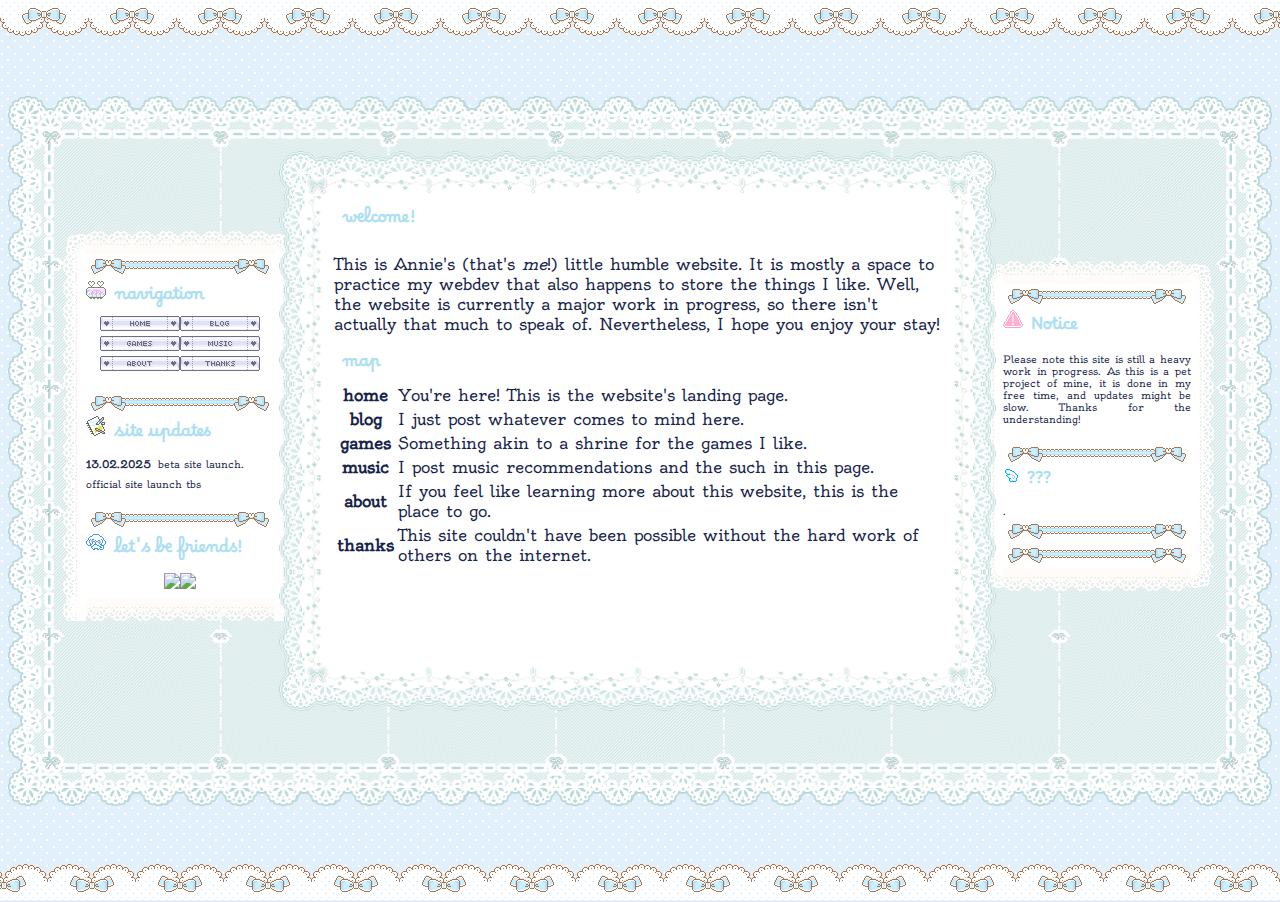
==== public/index.html @ 6a9adf7f "added homepage text" ====
<!DOCTYPE html>
<html lang="en">
    <head>
        <meta charset="utf-8">
        <meta name="viewport" content="width=device-width" />
        <link rel="stylesheet" href="style.css">
        <link rel="icon" type="image/x-icon" href="/images/my_buttons/stamp_still.png">
        <!--custom fonts load: Borel, Kosugi Maru, Oldenburg, Send Flowers-->
        <link rel="preconnect" href="https://fonts.googleapis.com">
        <link rel="preconnect" href="https://fonts.gstatic.com" crossorigin>
        <link href="https://fonts.googleapis.com/css2?family=Borel&family=Kosugi+Maru&family=Oldenburg&:ital,wght@0,400;0,700;0,900;1,400;1,700;1,900&family=Send+Flowers&display=swap" rel="stylesheet">
        <title>home | lilycove-xx</title>
    </head>

    <body>
        
        <div class="layout">
            
            <main>

<!---->
                <div class="lace-top">
                </div>

<!--left sidebar section  code-->

                <section class="left"> 
                
                    <div class = "box-top" >
                    <div class = "top" ></div>
                    </div>

                    <div class = "box-center" >
                    
                        <div class = "box-inner" > 

                            <div class="line-lace">
                                <img src="/images/ribbons/line-ribbon-1.gif">
                            </div>

                            <img src="/images/icon/train.gif"><span class="side-title">navigation</span>
                            <div class="link-box">
                                <nav>
                                    <div class="nav-buttons">
                                        <a href="index.html"><img src="images/buttons/12e-home.gif" alt="home"></a>
                                        <a href="blog.html"><img src="images/buttons/12e-blog.gif" alt="blog"></a>
                                        <a href="game.html"><img src="images/buttons/12e-game.gif" alt="game"></a>
                                        <a href="music.html"><img src="images/buttons/12e-music.gif" alt="music"></a>
                                        <a href="about.html"><img src="images/buttons/12e-about.gif" alt="about"></a>
                                        <a href="thanks.html"><img src="images/buttons/12e-thanks.gif" alt="thanks"></a>
                                    </div>
                                </nav>
                            </div>

                            <div class="line-lace">
                                <img src="/images/ribbons/line-ribbon-1.gif">
                            </div>

                            
                            <div class="news">
                                    <div class="news-plate">
                                            <div id="center">
                                                <img src="/images/icon/book.webp"><span class="side-title">site updates</span>
                                                <div id="inner">
                                                    <span class="calendar">13.02.2025</span>
                                                    <span class="blurb">beta site launch. official site launch tbs</span>
                                                </div>
                                            </div>

                                    </div>  
                            </div>

                            <div class="line-lace">
                                <img src="/images/ribbons/line-ribbon-1.gif">
                            </div>

                            <img src="/images/icon/cinna-2.gif"><span class="side-title">let's be friends!</span>
                            
                            <div class="line-lace">
                                <a href="https://lilycove-xx.neocities.org"><img src="/images/my_buttons/button_anim.gif"></a>
                                <a href="https://lilycove-xx.neocities.org"><img src="/images/my_buttons/stamp_anim.gif"></a>
                            </div>
                        </div>

                    <div class = "box-bottom" > 
                        <div class = "bottom" ></div> 
                    </div> 
                
                </section>

<!--center section code-->
                    
                <section class="center">
                    <div>
                        <div>
                            <div class="center-box">
                            <span class="main-title">welcome!</span>
                            <p>This is Annie's (that's <em>me</em>!) little humble website. It is mostly a space to practice my webdev that also happens to store the things I like.
                            Well, the website is currently a major work in progress, so there isn't actually that much to speak of. Nevertheless, I hope you enjoy your stay!</p>
                            </div>
                            <div class="center-box">
                            <span class="main-title">map</span>
                                <div class="center-box">
                                <table>
                                    <tr>
                                        <th>home</th>
                                        <td>You're here! This is the website's landing page.</td>
                                    </tr>
                                    <tr>
                                        <th>blog</th>
                                        <td>I just post whatever comes to mind here.</td>
                                    </tr>
                                    <tr>
                                        <th>games</th>
                                        <td>Something akin to a shrine for the games I like.</td>
                                    </tr>
                                    <tr>
                                        <th>music</th>
                                        <td>I post music recommendations and the such in this page.</td>
                                    </tr>
                                    <tr>
                                        <th>about</th>
                                        <td>If you feel like learning more about this website, this is the place to go.</td>
                                    </tr>
                                    <tr>
                                        <th>thanks</th>
                                        <td>This site couldn't have been possible without the hard work of others on the internet.</td>
                                    </tr>
                                </table>
                                </div>
                            </div>
    </div>
                    </div>

                </section>

<!--right sidebar section code-->

                <section class="right"> 
                
                    <div class = "box-top" >
                        <div class = "top" ></div>
                    </div>

                    <div class = "box-center" >
                    
                        <div class = "box-inner" > 

                            <div class="line-lace">
                                <img src="/images/ribbons/line-ribbon-1.gif">
                            </div>

                            <img src="/images/icon/danger.gif"><span class="side-title">Notice</span>
                            <div class="txt-area">
                                <p class="blurb">Please note this site is still a heavy work in progress.
                                    As this is a pet project of mine, it is done in my free time, and updates might be slow. Thanks for the understanding!</p>
                                </p>
                            </div>

                            <div class="line-lace">
                                <img src="/images/ribbons/line-ribbon-1.gif">
                            </div>

                            <div class="webring">
                                <div class="webring">
                                    <div id="point-center">
                                        <img src="/images/icon/wing.gif"><span class="side-title">???</span>
                                            <div id="inner">
                                                <span class="blurb">.</span>
                                            </div>
                                    </div>
                                </div>  
                            </div>

                            <div class="line-lace">
                                <img src="/images/ribbons/line-ribbon-1.gif">
                            </div>

                            <div class="line-lace">
                                <img src="/images/ribbons/line-ribbon-1.gif">
                            </div>
                        </div>
                    </div>

                    <div class = "box-bottom" > 
                        <div class = "bottom" ></div> 
                    </div> 
                    
                </section>

                <div class="lace-bottom">
                </div>

            </main>

        </div>

    </body>

</html>

<!--credits list tba!

https://lazer-bunny.neocities.org/Resources
https://kawaiimaterials.tumblr.com/Dividers
https://animatedglittergraphics-n-more.tumblr.com/tagged/master%20list
https://rentry.co/outsider
https://rentry.co/cwureful
https://imvu.nekoweb.org/

-->
---- public/style.css ----
/*general*/

body {
background-image: url(images/layout/bg-2.gif);
font-family: 'Oldenburg', 'Kosugi Maru', sans-serif;
color: rgb(22, 36, 75);
}

html {
scrollbar-color: #eaf2ff rgb(255, 255, 255);
scrollbar-width: thin;
}

.side-title {
font-family: 'Borel', 'Send Flowers', sans-serif;
margin: 0.5em;
font-size: 1em;
color: rgb(173, 223, 243);
text-shadow: #fff 0px 0px 2px;
font-weight: bold;
}

.main-title {
font-family: 'Borel', 'Send Flowers', sans-serif;
margin: 0.5em;
font-size: 1em;
color: rgb(173, 223, 243);
text-shadow: #fff 0px 0px 2px;
font-weight: bold;
text-align: center;
}

a {
color: rgb(221, 197, 252);
text-decoration: none;
font-style: italic;
}

/*layout*/

.layout {
display: flex;
flex-wrap: wrap;
justify-content: center;
align-items: center;
max-width: 1500px;
margin: 0 auto;
margin-top: 6em;
margin-bottom: 6em;
}

main {
display: flex;
flex-direction: row;
flex-wrap: nowrap;
width: 100%;
gap: 1em;
border-width:45px;
padding:10px;
height: 600px;
border-style:solid;
border-image: url("images/layout/pf035-plate-j06.gif") 55 fill round;
}


/*laces*/

.lace-top {
background:url(images/ribbons/ribbon-blue-5.gif);
display: block;
background-repeat: repeat-x;
height: 100px;
position: fixed;
top: 0;
left: 0; 
width: 100%;
}

.lace-bottom {
background:url(images/ribbons/ribbon-blue-5.gif);
display: block;
background-repeat: repeat-x;
height: 100px;
position: fixed;
bottom: 0;
left: 0; 
width: 100%;
rotate: 180deg;
}

.line-lace {
display: flex;
margin: 0 auto;
padding: 0.3em;
justify-content: center;
align-items: center;  
}

/*sidebar*/

.left, .right {
display: flex;
flex-wrap: wrap;
flex-direction: column;
margin: 0 auto; 
width: 200px;
justify-content: center;
height:550px;
}

.right {
margin-left: -2em;
margin-right: 2.3em;
order: 1;
height:550px;
}
    
.side-title {
text-align: center;
}

.nav-buttons {
display: flex;
flex-wrap: wrap;
justify-content: center;
margin: 0 auto;
padding-bottom: 1em;
}

.nav-area {
display: flex;
flex-wrap: wrap;
margin: 0 auto;
justify-content: center;

}

.news {
display: flex;
flex-direction: column;
flex-wrap: wrap;
margin-bottom: 1em;
}

.calendar, .blurb {
font-size: 0.6em;
text-align: justify;
}

.calendar {
font-weight: bold;
}

/*lacebox*/

.top {
background:url(images/layout/frame-white-1/f-ue.gif) repeat-x;
height:23px;
margin:0 23px;
}

.bottom {
background:url(images/layout/frame-white-1/f-sita.gif) repeat-x;
height:23px;
margin:0 23px;
}

.box-top {
background-image:url(images/layout/frame-white-1/f-kado1.gif), url(images/layout/frame-white-1/f-kado2.gif);
background-position:top left, top right;
background-repeat:no-repeat, no-repeat;
height:23px
}

.box-center {
background-image:url(images/layout/frame-white-1/f-migi.gif), url(images/layout/frame-white-1/f-hidari.gif);
background-position:top right, top left;
background-repeat:repeat-y, repeat-y;
}

.box-inner {
background:#fff;
margin:0 23px;
}

.box-bottom {
background-image:url(images/layout/frame-white-1/f-kado3.gif), url(images/layout/frame-white-1/f-kado4.gif);
background-position:top left, top right;
background-repeat:no-repeat, no-repeat;
height:23px;
}

/*main*/
.center {
display: flex;
flex-wrap: nowrap;
width: calc(100% - 400px); /* Subtract sidebar widths */
max-width: 900px;
justify-content: center;
z-index: 2;

border-width:45px;
padding:10px;
height:450px;
overflow-y:auto;
border-style:solid;
border-image: url("images/layout/pf034-plate-i04.gif") 55 fill round;
}

.center-box {
display: block;
flex-wrap: wrap;
justify-content: center;
}

footer {
margin-top: auto;
font-size: 0.5em;
font-family: 'Borel', 'Send Flowers', sans-serif;
}
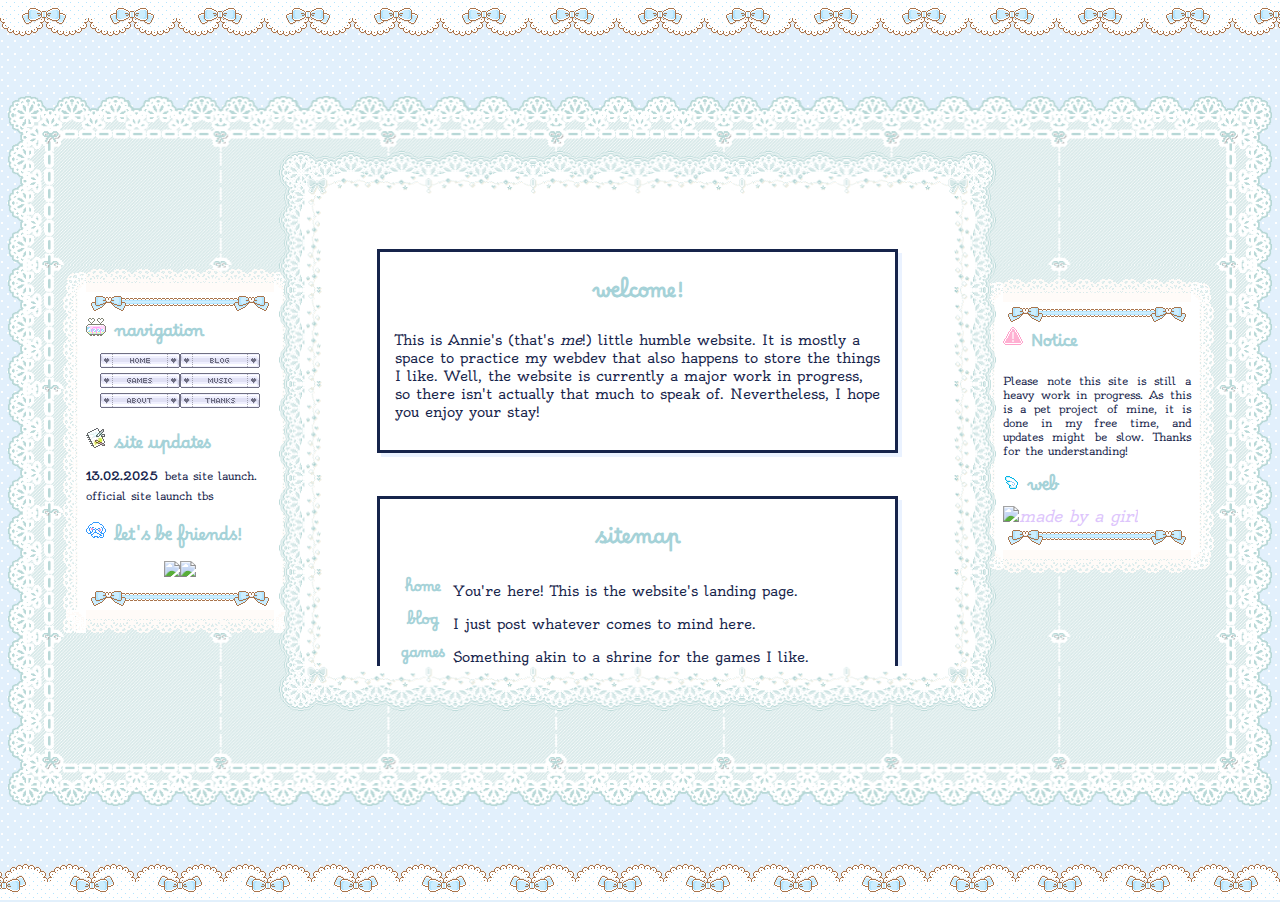
==== commit e0aa33cd: "." ====
--- a/public/index.html
+++ b/public/index.html
@@ -39,24 +39,21 @@
                                 <img src="/images/ribbons/line-ribbon-1.gif">
                             </div>
 
-                            <img src="/images/icon/train.gif"><span class="side-title">navigation</span>
-                            <div class="link-box">
-                                <nav>
-                                    <div class="nav-buttons">
-                                        <a href="index.html"><img src="images/buttons/12e-home.gif" alt="home"></a>
-                                        <a href="blog.html"><img src="images/buttons/12e-blog.gif" alt="blog"></a>
-                                        <a href="game.html"><img src="images/buttons/12e-game.gif" alt="game"></a>
-                                        <a href="music.html"><img src="images/buttons/12e-music.gif" alt="music"></a>
-                                        <a href="about.html"><img src="images/buttons/12e-about.gif" alt="about"></a>
-                                        <a href="thanks.html"><img src="images/buttons/12e-thanks.gif" alt="thanks"></a>
+                            <div class="link">
+                                <img src="/images/icon/train.gif"><span class="side-title">navigation</span>
+                                    <div class="link-box">
+                                        <nav>
+                                            <div class="nav-buttons">
+                                                <a href="index.html"><img src="images/buttons/12e-home.gif" alt="home"></a>
+                                                <a href="blog.html"><img src="images/buttons/12e-blog.gif" alt="blog"></a>
+                                                <a href="game.html"><img src="images/buttons/12e-game.gif" alt="game"></a>
+                                                <a href="music.html"><img src="images/buttons/12e-music.gif" alt="music"></a>
+                                                <a href="about.html"><img src="images/buttons/12e-about.gif" alt="about"></a>
+                                                <a href="thanks.html"><img src="images/buttons/12e-thanks.gif" alt="thanks"></a>
+                                            </div>
+                                        </nav>
                                     </div>
-                                </nav>
-                            </div>
-
-                            <div class="line-lace">
-                                <img src="/images/ribbons/line-ribbon-1.gif">
-                            </div>
-
+                                </div>
                             
                             <div class="news">
                                     <div class="news-plate">
@@ -71,15 +68,14 @@
                                     </div>  
                             </div>
 
-                            <div class="line-lace">
-                                <img src="/images/ribbons/line-ribbon-1.gif">
-                            </div>
-
                             <img src="/images/icon/cinna-2.gif"><span class="side-title">let's be friends!</span>
                             
                             <div class="line-lace">
                                 <a href="https://lilycove-xx.neocities.org"><img src="/images/my_buttons/button_anim.gif"></a>
                                 <a href="https://lilycove-xx.neocities.org"><img src="/images/my_buttons/stamp_anim.gif"></a>
+                            </div>
+                            <div class="line-lace">
+                                <img src="/images/ribbons/line-ribbon-1.gif">
                             </div>
                         </div>
 
@@ -95,13 +91,13 @@
                     <div>
                         <div>
                             <div class="center-box">
-                            <span class="main-title">welcome!</span>
+                            <h2 class="main-title">welcome!</h2>
                             <p>This is Annie's (that's <em>me</em>!) little humble website. It is mostly a space to practice my webdev that also happens to store the things I like.
                             Well, the website is currently a major work in progress, so there isn't actually that much to speak of. Nevertheless, I hope you enjoy your stay!</p>
                             </div>
                             <div class="center-box">
-                            <span class="main-title">map</span>
-                                <div class="center-box">
+                            <h2 class="main-title">sitemap</h2>
+                                <div class="center-box-table">
                                 <table>
                                     <tr>
                                         <th>home</th>
@@ -158,25 +154,16 @@
                                 </p>
                             </div>
 
-                            <div class="line-lace">
-                                <img src="/images/ribbons/line-ribbon-1.gif">
-                            </div>
-
                             <div class="webring">
                                 <div class="webring">
                                     <div id="point-center">
-                                        <img src="/images/icon/wing.gif"><span class="side-title">???</span>
+                                        <img src="/images/icon/wing.gif"><span class="side-title">web</span>
                                             <div id="inner">
-                                                <span class="blurb">.</span>
+                                                <a href="https://lovesick.cafe/grrrl"><img src="/images/web/girl.png" alt="made by a girl"></a>
                                             </div>
                                     </div>
                                 </div>  
                             </div>
-
-                            <div class="line-lace">
-                                <img src="/images/ribbons/line-ribbon-1.gif">
-                            </div>
-
                             <div class="line-lace">
                                 <img src="/images/ribbons/line-ribbon-1.gif">
                             </div>
--- a/public/style.css
+++ b/public/style.css
@@ -6,27 +6,41 @@
 color: rgb(22, 36, 75);
 }
 
-html {
-scrollbar-color: #eaf2ff rgb(255, 255, 255);
-scrollbar-width: thin;
-}
-
-.side-title {
+/*scrollbar section*/
+
+::-webkit-scrollbar {
+    width: 10px;
+}
+ 
+::-webkit-scrollbar-track {
+    -webkit-box-shadow: 0 0 3px rgba(32, 31, 107, 0.185);
+    border-radius: 10px;
+}
+ 
+::-webkit-scrollbar-thumb {
+    border-radius: 10px;
+    background-color: rgb(242, 247, 255);
+    -webkit-box-shadow: inset 0 0 0px rgba(21, 50, 145, 0); 
+    border: 1px dashed #a7b3c5;
+}
+
+
+/*general text*/
+
+.side-title, .main-title, th {
 font-family: 'Borel', 'Send Flowers', sans-serif;
 margin: 0.5em;
-font-size: 1em;
-color: rgb(173, 223, 243);
+color: rgb(165, 210, 216);
 text-shadow: #fff 0px 0px 2px;
 font-weight: bold;
 }
 
+.side-title {
+font-size: 1em;
+}
+
 .main-title {
-font-family: 'Borel', 'Send Flowers', sans-serif;
-margin: 0.5em;
-font-size: 1em;
-color: rgb(173, 223, 243);
-text-shadow: #fff 0px 0px 2px;
-font-weight: bold;
+font-size: 1.4em;
 text-align: center;
 }
 
@@ -90,7 +104,7 @@
 
 .line-lace {
 display: flex;
-margin: 0 auto;
+margin:  auto;
 padding: 0.3em;
 justify-content: center;
 align-items: center;  
@@ -105,7 +119,7 @@
 margin: 0 auto; 
 width: 200px;
 justify-content: center;
-height:550px;
+height:100%;
 }
 
 .right {
@@ -143,7 +157,7 @@
 }
 
 .calendar, .blurb {
-font-size: 0.6em;
+font-size: 0.7em;
 text-align: justify;
 }
 
@@ -211,6 +225,13 @@
 display: block;
 flex-wrap: wrap;
 justify-content: center;
+font-size: 0.9em;
+padding: 1em;
+overflow-y:auto;
+border-style: solid;
+border-image: url("/images/layout/ccsh5u.png") 3 fill round;
+margin: 3em;
+box-shadow: 4px 4px #eaf2ff;
 }
 
 footer {
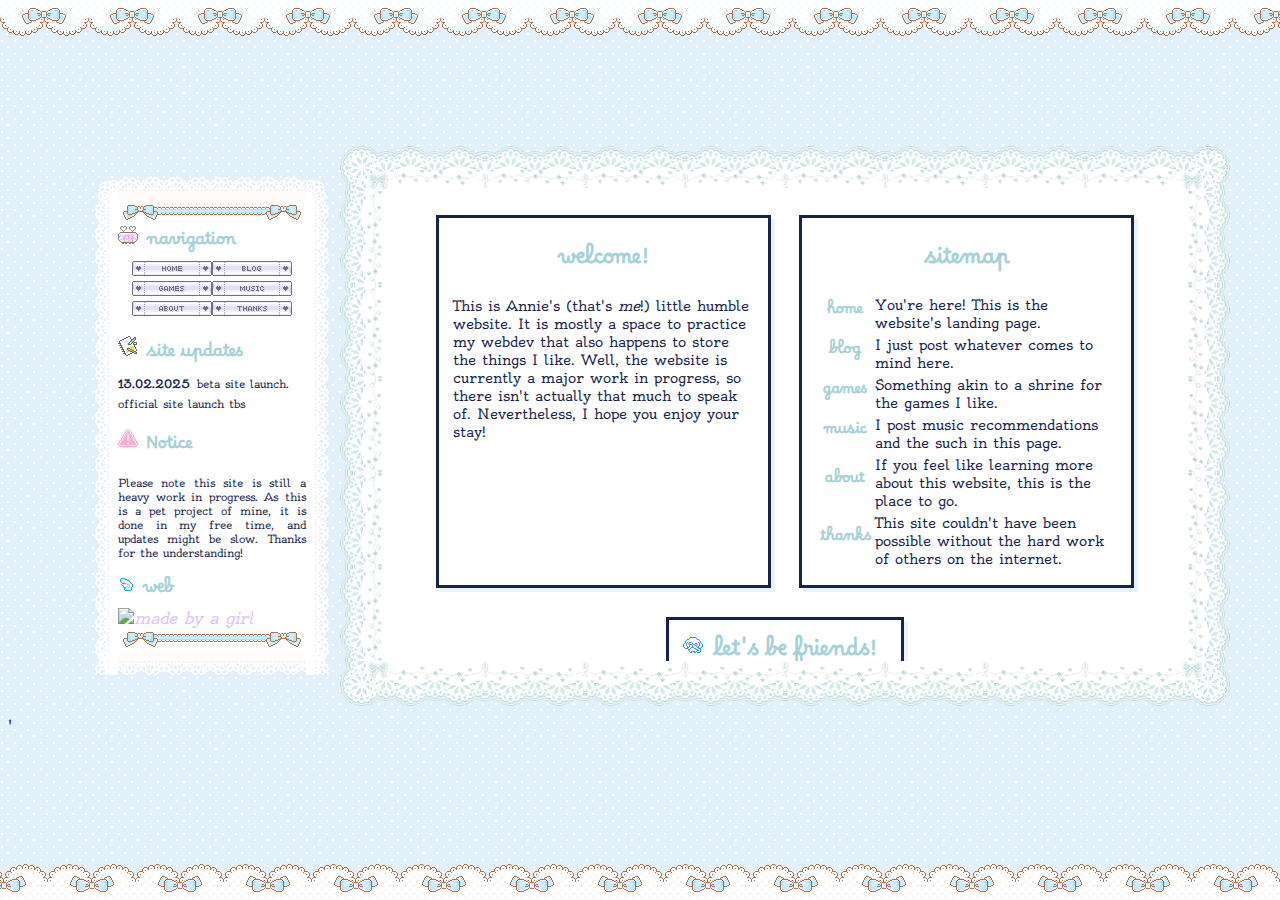
==== commit a94d9546: "might have to revamp the layout. while i figure it out, all pages outside index shall be redirected " ====
--- a/public/index.html
+++ b/public/index.html
@@ -45,11 +45,11 @@
                                         <nav>
                                             <div class="nav-buttons">
                                                 <a href="index.html"><img src="images/buttons/12e-home.gif" alt="home"></a>
-                                                <a href="blog.html"><img src="images/buttons/12e-blog.gif" alt="blog"></a>
-                                                <a href="game.html"><img src="images/buttons/12e-game.gif" alt="game"></a>
-                                                <a href="music.html"><img src="images/buttons/12e-music.gif" alt="music"></a>
-                                                <a href="about.html"><img src="images/buttons/12e-about.gif" alt="about"></a>
-                                                <a href="thanks.html"><img src="images/buttons/12e-thanks.gif" alt="thanks"></a>
+                                                <a href="building.html"><img src="images/buttons/12e-blog.gif" alt="blog"></a>
+                                                <a href="building.html"><img src="images/buttons/12e-game.gif" alt="game"></a>
+                                                <a href="building.html"><img src="images/buttons/12e-music.gif" alt="music"></a>
+                                                <a href="building.html"><img src="images/buttons/12e-about.gif" alt="about"></a>
+                                                <a href="building.html"><img src="images/buttons/12e-thanks.gif" alt="thanks"></a>
                                             </div>
                                         </nav>
                                     </div>
@@ -68,12 +68,26 @@
                                     </div>  
                             </div>
 
-                            <img src="/images/icon/cinna-2.gif"><span class="side-title">let's be friends!</span>
-                            
-                            <div class="line-lace">
-                                <a href="https://lilycove-xx.neocities.org"><img src="/images/my_buttons/button_anim.gif"></a>
-                                <a href="https://lilycove-xx.neocities.org"><img src="/images/my_buttons/stamp_anim.gif"></a>
+                           
+
+                            <img src="/images/icon/danger.gif"><span class="side-title">Notice</span>
+                            <div class="txt-area">
+                                <p class="blurb">Please note this site is still a heavy work in progress.
+                                    As this is a pet project of mine, it is done in my free time, and updates might be slow. Thanks for the understanding!</p>
+                                </p>
                             </div>
+
+                            <div class="webring">
+                                <div class="webring">
+                                    <div id="point-center">
+                                        <img src="/images/icon/wing.gif"><span class="side-title">web</span>
+                                            <div id="inner">
+                                                <a href="https://lovesick.cafe/grrrl"><img src="/images/web/girl.png" alt="made by a girl"></a>
+                                            </div>
+                                    </div>
+                                </div>  
+                            </div>
+
                             <div class="line-lace">
                                 <img src="/images/ribbons/line-ribbon-1.gif">
                             </div>
@@ -89,7 +103,7 @@
                     
                 <section class="center">
                     <div>
-                        <div>
+                        <div class="center-container">
                             <div class="center-box">
                             <h2 class="main-title">welcome!</h2>
                             <p>This is Annie's (that's <em>me</em>!) little humble website. It is mostly a space to practice my webdev that also happens to store the things I like.
@@ -126,54 +140,17 @@
                                 </table>
                                 </div>
                             </div>
+                            
+                            <div class="center-box">
+                                <img src="/images/icon/cinna-2.gif"><span class="main-title">let's be friends!</span>
+                                <div class="line-lace">
+                                    <a href="https://lilycove-xx.neocities.org"><img src="/images/my_buttons/button_anim.gif"></a>
+                                    <a href="https://lilycove-xx.neocities.org"><img src="/images/my_buttons/stamp_anim.gif"></a>
+                                </div>
+                            </div>
     </div>
                     </div>
 
-                </section>
-
-<!--right sidebar section code-->
-
-                <section class="right"> 
-                
-                    <div class = "box-top" >
-                        <div class = "top" ></div>
-                    </div>
-
-                    <div class = "box-center" >
-                    
-                        <div class = "box-inner" > 
-
-                            <div class="line-lace">
-                                <img src="/images/ribbons/line-ribbon-1.gif">
-                            </div>
-
-                            <img src="/images/icon/danger.gif"><span class="side-title">Notice</span>
-                            <div class="txt-area">
-                                <p class="blurb">Please note this site is still a heavy work in progress.
-                                    As this is a pet project of mine, it is done in my free time, and updates might be slow. Thanks for the understanding!</p>
-                                </p>
-                            </div>
-
-                            <div class="webring">
-                                <div class="webring">
-                                    <div id="point-center">
-                                        <img src="/images/icon/wing.gif"><span class="side-title">web</span>
-                                            <div id="inner">
-                                                <a href="https://lovesick.cafe/grrrl"><img src="/images/web/girl.png" alt="made by a girl"></a>
-                                            </div>
-                                    </div>
-                                </div>  
-                            </div>
-                            <div class="line-lace">
-                                <img src="/images/ribbons/line-ribbon-1.gif">
-                            </div>
-                        </div>
-                    </div>
-
-                    <div class = "box-bottom" > 
-                        <div class = "bottom" ></div> 
-                    </div> 
-                    
                 </section>
 
                 <div class="lace-bottom">
@@ -196,4 +173,4 @@
 https://rentry.co/cwureful
 https://imvu.nekoweb.org/
 
--->+-->'--- a/public/style.css
+++ b/public/style.css
@@ -1,241 +1,242 @@
-/*general*/
-
-body {
-background-image: url(images/layout/bg-2.gif);
-font-family: 'Oldenburg', 'Kosugi Maru', sans-serif;
-color: rgb(22, 36, 75);
-}
-
-/*scrollbar section*/
-
-::-webkit-scrollbar {
-    width: 10px;
-}
- 
-::-webkit-scrollbar-track {
-    -webkit-box-shadow: 0 0 3px rgba(32, 31, 107, 0.185);
-    border-radius: 10px;
-}
- 
-::-webkit-scrollbar-thumb {
-    border-radius: 10px;
-    background-color: rgb(242, 247, 255);
-    -webkit-box-shadow: inset 0 0 0px rgba(21, 50, 145, 0); 
-    border: 1px dashed #a7b3c5;
-}
-
-
-/*general text*/
-
-.side-title, .main-title, th {
-font-family: 'Borel', 'Send Flowers', sans-serif;
-margin: 0.5em;
-color: rgb(165, 210, 216);
-text-shadow: #fff 0px 0px 2px;
-font-weight: bold;
-}
-
-.side-title {
-font-size: 1em;
-}
-
-.main-title {
-font-size: 1.4em;
-text-align: center;
-}
-
-a {
-color: rgb(221, 197, 252);
-text-decoration: none;
-font-style: italic;
-}
-
-/*layout*/
-
-.layout {
-display: flex;
-flex-wrap: wrap;
-justify-content: center;
-align-items: center;
-max-width: 1500px;
-margin: 0 auto;
-margin-top: 6em;
-margin-bottom: 6em;
-}
-
-main {
-display: flex;
-flex-direction: row;
-flex-wrap: nowrap;
-width: 100%;
-gap: 1em;
-border-width:45px;
-padding:10px;
-height: 600px;
-border-style:solid;
-border-image: url("images/layout/pf035-plate-j06.gif") 55 fill round;
-}
-
-
-/*laces*/
-
-.lace-top {
-background:url(images/ribbons/ribbon-blue-5.gif);
-display: block;
-background-repeat: repeat-x;
-height: 100px;
-position: fixed;
-top: 0;
-left: 0; 
-width: 100%;
-}
-
-.lace-bottom {
-background:url(images/ribbons/ribbon-blue-5.gif);
-display: block;
-background-repeat: repeat-x;
-height: 100px;
-position: fixed;
-bottom: 0;
-left: 0; 
-width: 100%;
-rotate: 180deg;
-}
-
-.line-lace {
-display: flex;
-margin:  auto;
-padding: 0.3em;
-justify-content: center;
-align-items: center;  
-}
-
-/*sidebar*/
-
-.left, .right {
-display: flex;
-flex-wrap: wrap;
-flex-direction: column;
-margin: 0 auto; 
-width: 200px;
-justify-content: center;
-height:100%;
-}
-
-.right {
-margin-left: -2em;
-margin-right: 2.3em;
-order: 1;
-height:550px;
-}
+/*---------- general ----------*/
+
+    body {
+    background-image: url(images/layout/bg-2.gif);
+    font-family: 'Oldenburg', 'Kosugi Maru', sans-serif;
+    color: rgb(22, 36, 75);
+    }
+
+/*---------- scrollbar section ----------*/
+
+    ::-webkit-scrollbar {
+        width: 10px;
+    }
     
-.side-title {
-text-align: center;
-}
-
-.nav-buttons {
-display: flex;
-flex-wrap: wrap;
-justify-content: center;
-margin: 0 auto;
-padding-bottom: 1em;
-}
-
-.nav-area {
-display: flex;
-flex-wrap: wrap;
-margin: 0 auto;
-justify-content: center;
-
-}
-
-.news {
-display: flex;
-flex-direction: column;
-flex-wrap: wrap;
-margin-bottom: 1em;
-}
-
-.calendar, .blurb {
-font-size: 0.7em;
-text-align: justify;
-}
-
-.calendar {
-font-weight: bold;
-}
-
-/*lacebox*/
-
-.top {
-background:url(images/layout/frame-white-1/f-ue.gif) repeat-x;
-height:23px;
-margin:0 23px;
-}
-
-.bottom {
-background:url(images/layout/frame-white-1/f-sita.gif) repeat-x;
-height:23px;
-margin:0 23px;
-}
-
-.box-top {
-background-image:url(images/layout/frame-white-1/f-kado1.gif), url(images/layout/frame-white-1/f-kado2.gif);
-background-position:top left, top right;
-background-repeat:no-repeat, no-repeat;
-height:23px
-}
-
-.box-center {
-background-image:url(images/layout/frame-white-1/f-migi.gif), url(images/layout/frame-white-1/f-hidari.gif);
-background-position:top right, top left;
-background-repeat:repeat-y, repeat-y;
-}
-
-.box-inner {
-background:#fff;
-margin:0 23px;
-}
-
-.box-bottom {
-background-image:url(images/layout/frame-white-1/f-kado3.gif), url(images/layout/frame-white-1/f-kado4.gif);
-background-position:top left, top right;
-background-repeat:no-repeat, no-repeat;
-height:23px;
-}
-
-/*main*/
-.center {
-display: flex;
-flex-wrap: nowrap;
-width: calc(100% - 400px); /* Subtract sidebar widths */
-max-width: 900px;
-justify-content: center;
-z-index: 2;
-
-border-width:45px;
-padding:10px;
-height:450px;
-overflow-y:auto;
-border-style:solid;
-border-image: url("images/layout/pf034-plate-i04.gif") 55 fill round;
-}
-
-.center-box {
-display: block;
-flex-wrap: wrap;
-justify-content: center;
-font-size: 0.9em;
-padding: 1em;
-overflow-y:auto;
-border-style: solid;
-border-image: url("/images/layout/ccsh5u.png") 3 fill round;
-margin: 3em;
-box-shadow: 4px 4px #eaf2ff;
-}
-
-footer {
-margin-top: auto;
-font-size: 0.5em;
-font-family: 'Borel', 'Send Flowers', sans-serif;
-}
+    ::-webkit-scrollbar-track {
+        -webkit-box-shadow: 0 0 3px rgba(32, 31, 107, 0.185);
+        border-radius: 10px;
+    }
+    
+    ::-webkit-scrollbar-thumb {
+        border-radius: 10px;
+        background-color: rgb(242, 247, 255);
+        -webkit-box-shadow: inset 0 0 0px rgba(21, 50, 145, 0); 
+        border: 1px dashed #a7b3c5;
+    }
+
+
+/*---------- general text ----------*/
+
+    .side-title, .main-title, th {
+    font-family: 'Borel', 'Send Flowers', sans-serif;
+    margin: 0.5em;
+    color: rgb(165, 210, 216);
+    text-shadow: #fff 0px 0px 2px;
+    font-weight: bold;
+    }
+
+    .side-title {
+    font-size: 1em;
+    }
+
+    .main-title {
+    font-size: 1.4em;
+    text-align: center;
+    }
+
+    a {
+    color: rgb(221, 197, 252);
+    text-decoration: none;
+    font-style: italic;
+    }
+
+/*---------- layout ----------*/
+
+    .layout {
+    display: flex;
+    flex-wrap: wrap;
+    justify-content: center;
+    margin-top: 8em;
+    max-width: 1200px;
+    margin: 0 auto;
+
+    }
+
+    main {
+    display: flex;
+    flex-direction: row;
+    flex-wrap: nowrap;
+    margin-top: 8em;
+    width: 100%;
+    border-width:45px;
+    padding:10px;
+    }
+
+
+/*---------- laces ----------*/
+
+    .lace-top {
+    background:url(images/ribbons/ribbon-blue-5.gif);
+    display: block;
+    background-repeat: repeat-x;
+    height: 100px;
+    position: fixed;
+    top: 0;
+    left: 0; 
+    width: 100%;
+    }
+
+    .lace-bottom {
+    background:url(images/ribbons/ribbon-blue-5.gif);
+    display: block;
+    background-repeat: repeat-x;
+    height: 100px;
+    position: fixed;
+    bottom: 0;
+    left: 0; 
+    width: 100%;
+    rotate: 180deg;
+    }
+
+    .line-lace {
+    display: flex;
+    margin:  auto;
+    padding: 0.3em;
+    justify-content: center;
+    align-items: center;  
+    }
+
+/*---------- sidebar ----------*/
+
+    .left, .right {
+    display: flex;
+    flex-wrap: wrap;
+    flex-direction: column;
+    margin: 0 auto; 
+    width: 200px;
+    justify-content: center;
+    height:100%;
+    }
+
+    .right {
+    margin-left: -2em;
+    margin-right: 2.3em;
+    order: 1;
+    height:550px;
+    }
+        
+    .side-title {
+    text-align: center;
+    }
+
+    .nav-buttons {
+    display: flex;
+    flex-wrap: wrap;
+    justify-content: center;
+    margin: 0 auto;
+    padding-bottom: 1em;
+    }
+
+    .nav-area {
+    display: flex;
+    flex-wrap: wrap;
+    margin: 0 auto;
+    justify-content: center;
+    }
+
+    .news {
+    display: flex;
+    flex-direction: column;
+    flex-wrap: wrap;
+    margin-bottom: 1em;
+    }
+
+    .calendar, .blurb {
+    font-size: 0.7em;
+    text-align: justify;
+    }
+
+    .calendar {
+    font-weight: bold;
+    }
+
+/*---------- lacebox ----------*/
+
+    .top {
+    background:url(images/layout/frame-white-1/f-ue.gif) repeat-x;
+    height:23px;
+    margin:0 23px;
+    }
+
+    .bottom {
+    background:url(images/layout/frame-white-1/f-sita.gif) repeat-x;
+    height:23px;
+    margin:0 23px;
+    }
+
+    .box-top {
+    background-image:url(images/layout/frame-white-1/f-kado1.gif), url(images/layout/frame-white-1/f-kado2.gif);
+    background-position:top left, top right;
+    background-repeat:no-repeat, no-repeat;
+    height:23px
+    }
+
+    .box-center {
+    background-image:url(images/layout/frame-white-1/f-migi.gif), url(images/layout/frame-white-1/f-hidari.gif);
+    background-position:top right, top left;
+    background-repeat:repeat-y, repeat-y;
+    }
+
+    .box-inner {
+    background:#fff;
+    margin:0 23px;
+    }
+
+    .box-bottom {
+    background-image:url(images/layout/frame-white-1/f-kado3.gif), url(images/layout/frame-white-1/f-kado4.gif);
+    background-position:top left, top right;
+    background-repeat:no-repeat, no-repeat;
+    height:23px;
+    }
+
+/*---------- main ----------*/
+
+    .center {
+        display: flex;
+    justify-content: center;
+    width: calc(100% - 400px); /* Subtract sidebar widths */
+    max-width: 900px;
+    justify-content: center;
+    z-index: 2;
+
+    border-width:45px;
+    padding: 10px;
+    height: 450px;
+    overflow-y:auto;
+    border-style:solid;
+    border-image: url("images/layout/pf034-plate-i04.gif") 55 fill round;
+    }
+
+    .center-container {
+    display: flex;
+    flex-wrap: wrap;
+    justify-content: center;
+    }
+
+    .center-box {
+    font-size: 0.9em;
+    padding: 1em;
+    overflow-y:auto;
+    max-width: 300px;
+
+    border-style: solid;
+    border-image: url("/images/layout/ccsh5u.png") 2.5 fill round;
+    margin: 1em;
+    box-shadow: 4px 4px #eaf2ff;
+    }
+
+    footer {
+    margin-top: auto;
+    font-size: 0.5em;
+    font-family: 'Borel', 'Send Flowers', sans-serif;
+    }
